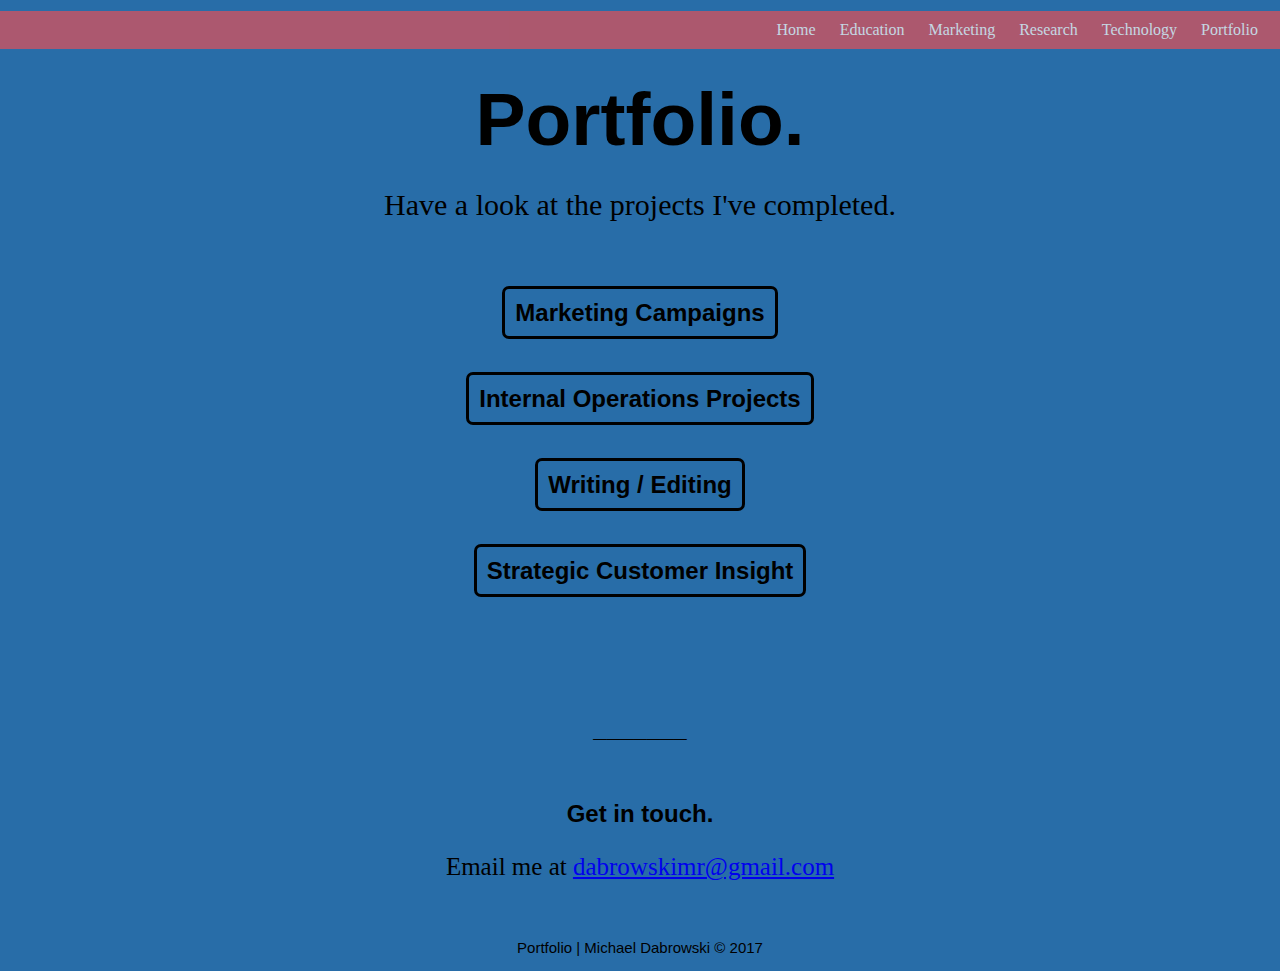
==== 6Contact.html @ fc43ac10 "rearrange files" ====
<!DOCTYPE html>
<html>
  <head>
    <link rel="stylesheet" type="text/css" href="personal_website.css">
    <title>Portfolio | Michael Dabrowski</title>
  </head>
  <body>

    <br><div class="navbar">
      <a href="1PersonalOverview.html">Home</a>
      <a href="2Education.html">Education</a>
      <a href="3Marketing.html">Marketing</a>
      <a href="4Research.html">Research</a>
      <a href="5Technology.html">Technology</a>
      <a href="6Contact.html">Portfolio</a>
    </div>


    <div class="opening2">
      <h1>Portfolio.</h1>
      <p>
        Have a look at the projects I've completed.
      </p><br>
    </div>

    <div class="portfoliocontent">
      <h2><a href="portfolio/marketingcampaigns.html">Marketing Campaigns</a></h2><br>
      <h2><a href="portfolio/internaloperationsprojects.html">Internal Operations Projects</a></h2><br>
      <h2><a href="portfolio/writingediting.html">Writing / Editing</a></h2><br>
      <h2><a href="portfolio/strategiccustomerinsight.html">Strategic Customer Insight</a></h2><br>

    </div>

<!-- "Header" Image -->



<br><br><br><br>



<!-- Contact -->
<div class="contactmessage">
  <h2>_______</h2><br>
  <h2>Get in touch.</h2>
  <p>
    Email me at <a href="mailto:dabrowskimr@gmail.com?Subject=Quick%20Question"
     target="_top">dabrowskimr@gmail.com</a>
  </p>
</div><br>

<!-- Footer -->
    <div class="footer">
      <p>Portfolio | Michael Dabrowski &copy; 2017</p>
    </div>

  </body>
</html>
---- personal_website.css ----
/* this is a css comment */

.navbar {
  text-align: right;
  background-color: #cd5360;
  width: 100%;
  margin: -15px 0px 0px -10px;
  padding: 10px 10px 10px 0px;
  position: fixed;
  opacity: .8;




}

.navbar a {
  margin: 0 0 0 0px;
  padding-right: 20px;
  font-family: futura; sans-serif;
  text-decoration: none;
  color: #ecf0f1;
  min-width: 320px;

}

.navbar a:hover {
  color: #286da8;
}

.opening {
  text-align: center;

}

.opening p {
  font-family: baskerville; sans-serif;
  max-width: 400px;
  min-width: 320px;
  margin-top: -35px;
  margin-left: auto;
  margin-right: auto;
  font-size: 25px;
  padding: 10px 5px 10px 5px;

}

.opening p a {

}

.opening ul {

}

.opening li {
  font-family: baskerville, sans-serif;
  text-align: left;
  display: inline-block;
  font-size: 25px;

}

.opening2 {
  text-align: center;

}

.opening2 p {
  font-family: baskerville; sans-serif;
  max-width: 800px;
  min-width: 320px;
  margin-top: -35px;
  margin-left: auto;
  margin-right: auto;
  font-size: 30px;
  padding: 10px 5px 10px 5px;


}

.opening3 img {
  height: auto;
  width: auto;
  max-width: 450px;
  max-height: 1000px;
  border-style: solid;
  border-color: #ecf0f1;
}

blockquote {
  background: #f9f9f9;
  border-left: 10px solid #ccc;
  margin: 1.5em 10px;
  padding: 20px 0px 0px 0px;
  font-family: baskerville, sans-serif;

}

.largeimages img {
  height: auto;
  width: auto;
  max-width: 360px;
  max-height: 300px;
  border-style: solid;
  border-color: #ecf0f1;
}

.headerimages img {
  position: relative;
  width: 100vw;
  height: auto;
  margin-left: -8.5px;



  border-style: none;


}

img {
  border-style: solid;
  border-color: #ecf0f1;
}

.panes {
  text-align: center;



}

.panes h3 {
  font-size: 25px;
}

.panes p {
  padding: 10px 15px 15px 10px;
  font-size: 20px;
  max-width: 400px;
  min-width: 300px;
}



.pane1 {
  border-style: solid;
  border-color: black;
  display: inline-block;
  color: black;
  max-width: 500px;
  margin-bottom: 5px;
  height: 500px;
  vertical-align: top;
  border-radius: 10px;


}

.pane1:hover {
  background-color: #5DD39E;
  border-style: solid;
  border-color: black;
  color: black;

}




.pane2 {
  border-style: solid;
  display: inline-block;
  color: black;
  max-width: 500px;
  margin-bottom: 5px;
  height: 500px;
  vertical-align: top;
  border-radius: 10px;
}

.pane2:hover {
  background-color: #5DD39E;
  border-style: solid;
  border-color: black;
  color: black;
}

.pane3 {
  border-style: solid;
  display: inline-block;
  color: black;
  max-width: 500px;
  margin-bottom: 5px;

  height: 500px;
  vertical-align: top;
  border-radius: 10px;
}

.pane3:hover {
  background-color: #5DD39E;
  border-style: solid;
  border-color: black;
  color: black;
}

.pane4 {
  border-style: solid;
  display: inline-block;
  color: black;
  max-width: 500px;
  height: 500px;
  vertical-align: top;
  border-radius: 10px;
}

.pane4:hover {
    background-color: #5DD39E;
    border-style: solid;
    border-color: black;
    color: black;

}


.leftpane {

  background-color: ;
  color: white;
  border-style: solid;
  width: 320px;
  height: 450px;
  display: inline-block;
  vertical-align: top;
  padding: 5px 5px 5px 5px;
  margin-bottom: 5px;


}



.rightpane {

  background-color: ;
  color: white;
  border-style: solid;
  width: 320px;
  height: 450px;
  display: inline-block;
  vertical-align: top;
  padding: 5px 5px 5px 5px;


}


.portfoliocontent {
  text-align: center;
}

.portfoliocontent a {
  text-decoration: none;
  color: black;
  border-style: solid;
  border-color: black;
  border-radius: 7px;
  padding: 10px;
}

.portfoliocontent a:hover {
  text-transform: underline;
  color: #5DD39E;
  background-color: white;
}

.contactmessage {
  text-align: center;
}

.contactmessage p {
  margin-top:;
}









a:hover {
  text-decoration: underline;
  color: #0074D9;

}

body {
  background-color: #286da8;
}

h1 {
  font-family: futura, sans-serif;
  font-size: 75px;


}



h2 {
  font-family: sans-serif;
}

h3 {
  font-family: sans-serif;
  text-align: center;
  width: 300px;
  display: inline-block;
}

h4 {
  font-family: sans-serif;
}


p {
  font-family: baskerville; sans-serif;
  font-size: 25px;

}

li {



}

li a {
  font-family: futura, sans-serif;
  color: white;
  text-decoration: none;
  font-size: 20px;
  margin: 1px 1px 1px 1px;
  padding: 5px 5px 5px 5px;
  display: block;

}

li:hover {

}

li a:hover {
  text-decoration: underline;

  color: white;
}

.footer {


}

.footer p {
  text-align: center;
  font-family: baskerville, sans-serif;
  font-size: 15px;



}
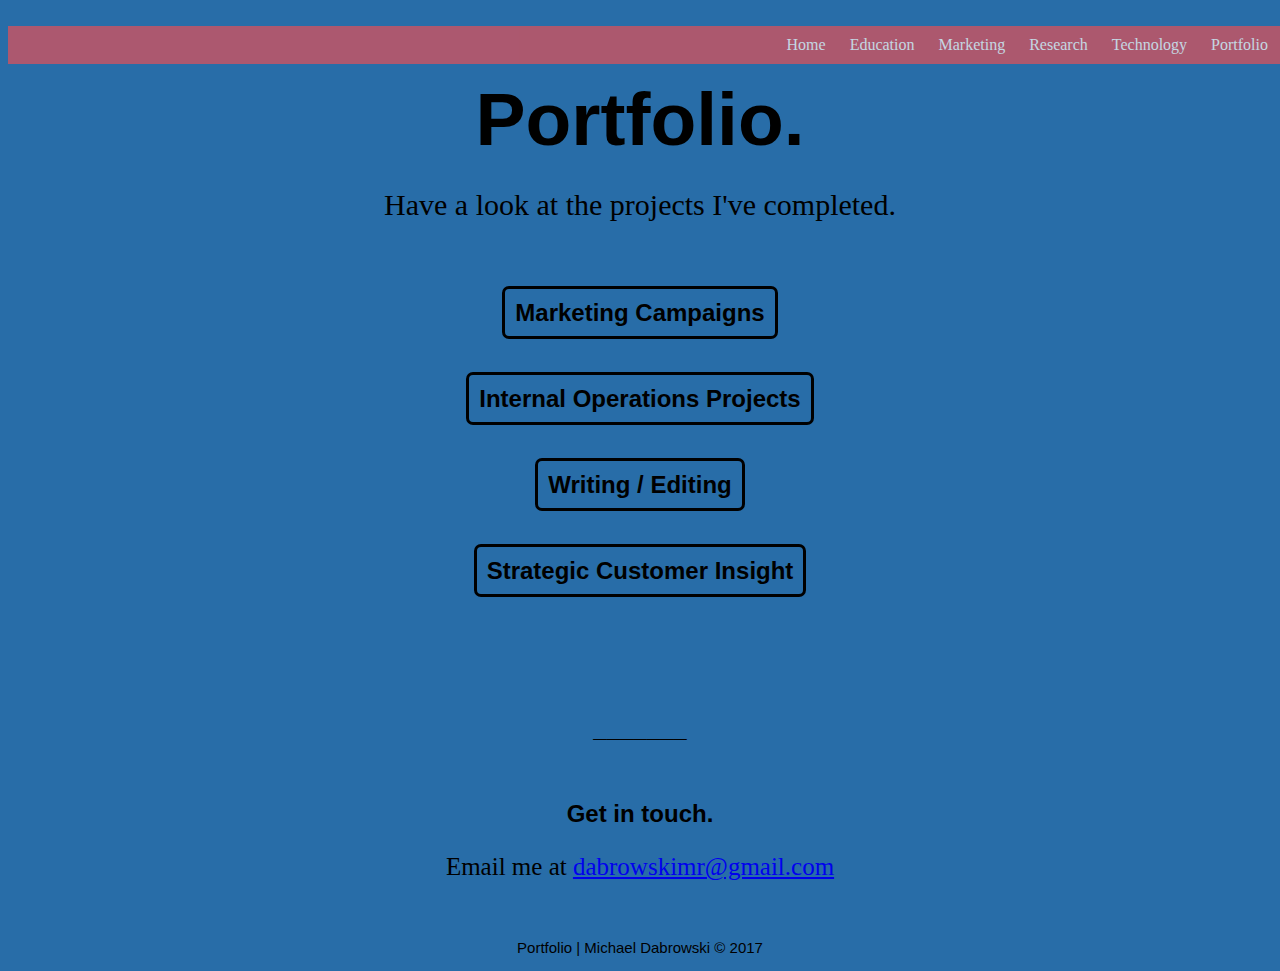
==== commit 599f30ea: "fix index" ====
--- a/6Contact.html
+++ b/6Contact.html
@@ -7,7 +7,7 @@
   <body>
 
     <br><div class="navbar">
-      <a href="1PersonalOverview.html">Home</a>
+      <a href="../index.html">Home</a>
       <a href="2Education.html">Education</a>
       <a href="3Marketing.html">Marketing</a>
       <a href="4Research.html">Research</a>
--- a/personal_website.css
+++ b/personal_website.css
@@ -4,7 +4,7 @@
   text-align: right;
   background-color: #cd5360;
   width: 100%;
-  margin: -15px 0px 0px -10px;
+  margin: 0px 0px 0px 0px;
   padding: 10px 10px 10px 0px;
   position: fixed;
   opacity: .8;
